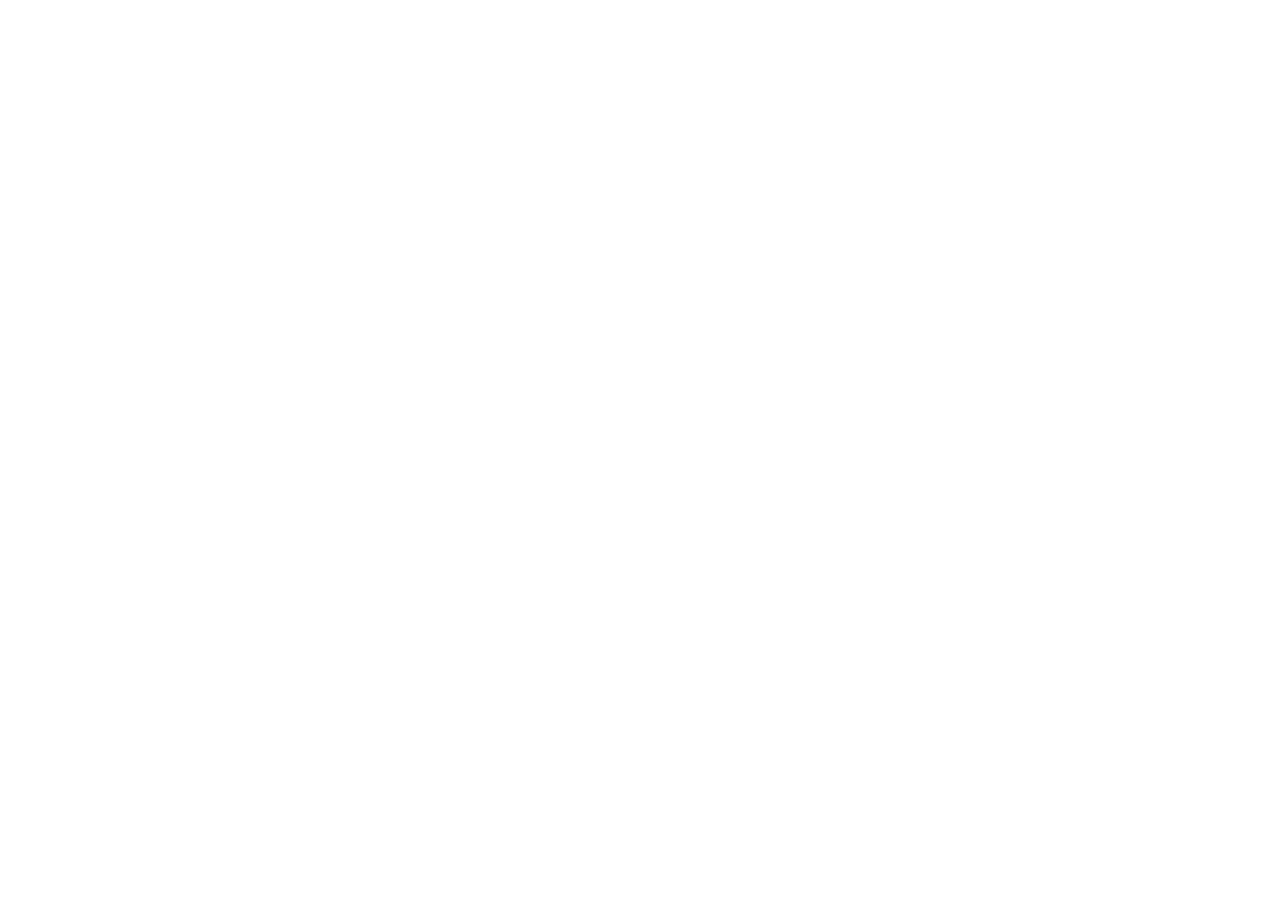
==== SpriteAnimation/index.html @ e594322b "Begin SpriteAnimation" ====
<!DOCTYPE html>
<html lang="en">
  <head>
    <meta charset="UTF-8">
    <meta http-equiv="X-UA-Compatible" content="IE=edge">
    <meta name="viewport" content="width=device-width, initial-scale=1.0">
    <title>Sprite Animation</title>
    <link rel="stylesheet" href="style.css"/>
  </head>

  <body>
    <canvas id="canvas1"></canvas>

    <script src="script.js"></script>
  </body>

</html>
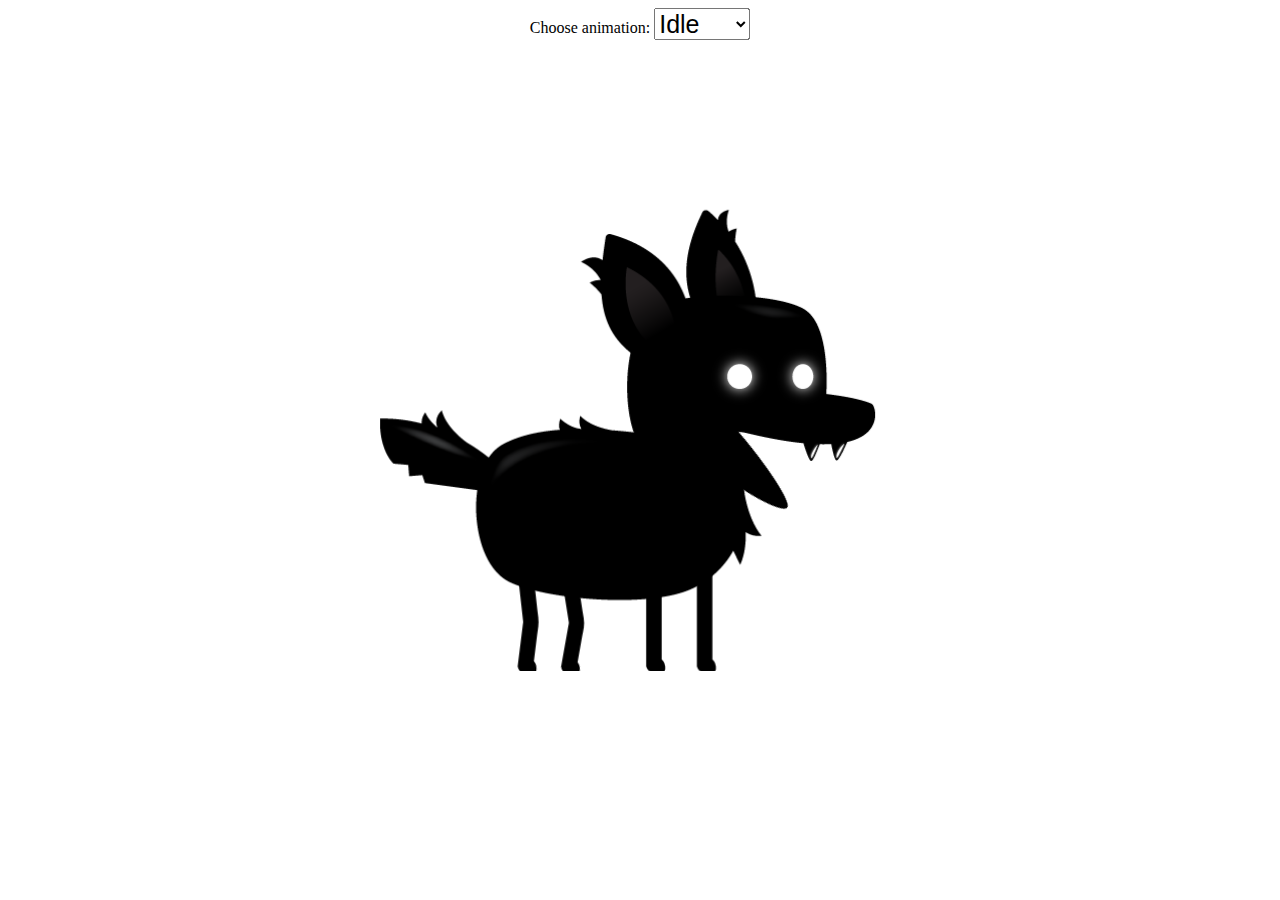
==== commit 69243da9: "Sprite animation finished" ====
--- a/SpriteAnimation/index.html
+++ b/SpriteAnimation/index.html
@@ -10,6 +10,21 @@
 
   <body>
     <canvas id="canvas1"></canvas>
+    <div class="controls">
+      <label for="animations">Choose animation:</label>
+      <select id="animations" name="animations">
+        <option value="idle">Idle</option>
+        <option value="jump">Jump</option>
+        <option value="fall">Fall</option>
+        <option value="run">Run</option>
+        <option value="dizzy">Dizzy</option>
+        <option value="sit">Sit</option>
+        <option value="roll">Roll</option>
+        <option value="bite">Bite</option>
+        <option value="ko">KO</option>
+        <option value="getHit">Get hit</option>
+      </select>
+    </div>
 
     <script src="script.js"></script>
   </body>
--- a/SpriteAnimation/style.css
+++ b/SpriteAnimation/style.css
@@ -0,0 +1,20 @@
+#canvas1 {
+  /*border: 5px solid black;*/
+  position: absolute;
+  top: 50%;
+  left: 50%;
+  transform: translate(-50%, -50%);
+  width: 600px;
+  height: 600px;
+}
+
+.controls {
+  position: absolute;
+  z-index: 10;
+  left: 50%;
+  transform: translateX(-50%);
+}
+
+-controls, select, option {
+  font-size: 25px;
+}